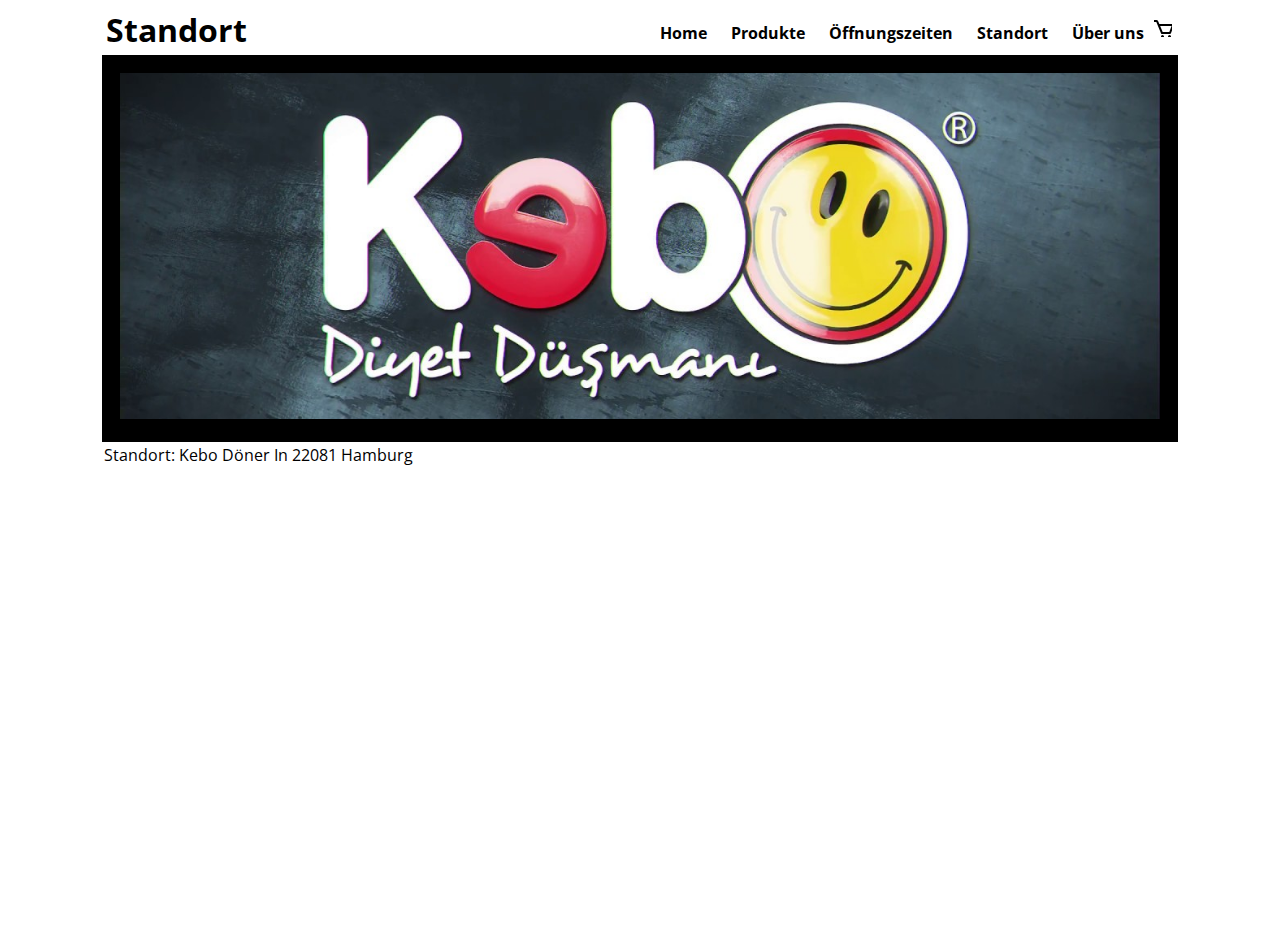
==== Standort.html @ 755d3f75 "seite" ====
<!DOCTYPE html>
<html lang="de">
<head>
    <meta charset="UTF-8">
    <meta http-equiv="X-UA-Compatible" content="IE=edge">
    <meta name="viewport" content="width=device-width, initial-scale=1.0">
    <title>Standort</title>
    <link rel="preconnect" href="https://fonts.googleapis.com">
<link rel="preconnect" href="https://fonts.gstatic.com" crossorigin>
<link href="https://fonts.googleapis.com/css2?family=Open+Sans:ital,wght@0,300;0,400;0,500;0,600;0,700;0,800;1,300;1,400;1,500;1,600;1,700;1,800&display=swap" rel="stylesheet">
  

<style>
    .header-image{
        width: 100%;
        height: 350px;
        object-fit: cover;
    }

body {
    font-family: 'Open Sans', sans-serif;
    padding-left: 100px;
    padding-right: 100px;
}

.image-container{
    background-color: black;
    padding: 16px;
}
.navbar{
    display: flex;
    justify-content: space-between;
    align-items: center;
}
a {
 color: black;
 text-decoration: none;
 margin-left: 16px;
 font-weight: bold;
}
a:hover{
    text-decoration: underline;
}
.Öffnungszeiten{
    color: black;
 text-decoration: none;
 margin-left: 16px;
 font-weight: bold;
 width: 100px;
 height: 100px;
 margin-top: 16px;
}
*{
	margin: 0;
	padding: 2px;;
	box-sizing: border-box;
}
</style>
</head>
<body>
    <div class="navbar">
    
    <h1>
        Standort
        </h1>
        <div>
            <a href="index.html">Home</a>
            <a href="#">Produkte</a>
            <a href="öffnungszeiten.html">Öffnungszeiten</a>
            <a href="Standort.html">Standort</a>
            <a href="Über uns.html">Über uns</a>
            <svg xmlns="http://www.w3.org/2000/svg" width="24" height="24" style="fill: rgba(0, 0, 0, 1);transform: 0; "><path d="M21.822 7.431A1 1 0 0 0 21 7H7.333L6.179 4.23A1.994 1.994 0 0 0 4.333 3H2v2h2.333l4.744 11.385A1 1 0 0 0 10 17h8c.417 0 .79-.259.937-.648l3-8a1 1 0 0 0-.115-.921zM17.307 15h-6.64l-2.5-6h11.39l-2.25 6z"></path><circle cx="10.5" cy="19.5" r="1.5"></circle><circle cx="17.5" cy="19.5" r="1.5"></circle></svg>
        </div>
        
    

        </div>
        <div class="image-container">
        <img class="header-image" src="header.jpg">
    </div>
    <div class="text-container">
        Standort: Kebo Döner In 22081 Hamburg
    </div>
<div class="karte">
    <iframe src="https://www.google.com/maps/embed?pb=!1m18!1m12!1m3!1d2368.7960870474967!2d10.03946351572713!3d53.579255764941166!2m3!1f0!2f0!3f0!3m2!1i1024!2i768!4f13.1!3m3!1m2!1s0x47b1894a649ec1bb%3A0x8028f8f1b847682b!2sKebo%20D%C3%B6ner!5e0!3m2!1sde!2sde!4v1651374557503!5m2!1sde!2sde" width="600" height="450" style="border:0;" allowfullscreen="" loading="lazy" referrerpolicy="no-referrer-when-downgrade"></iframe>
</div>
</body>
</html>
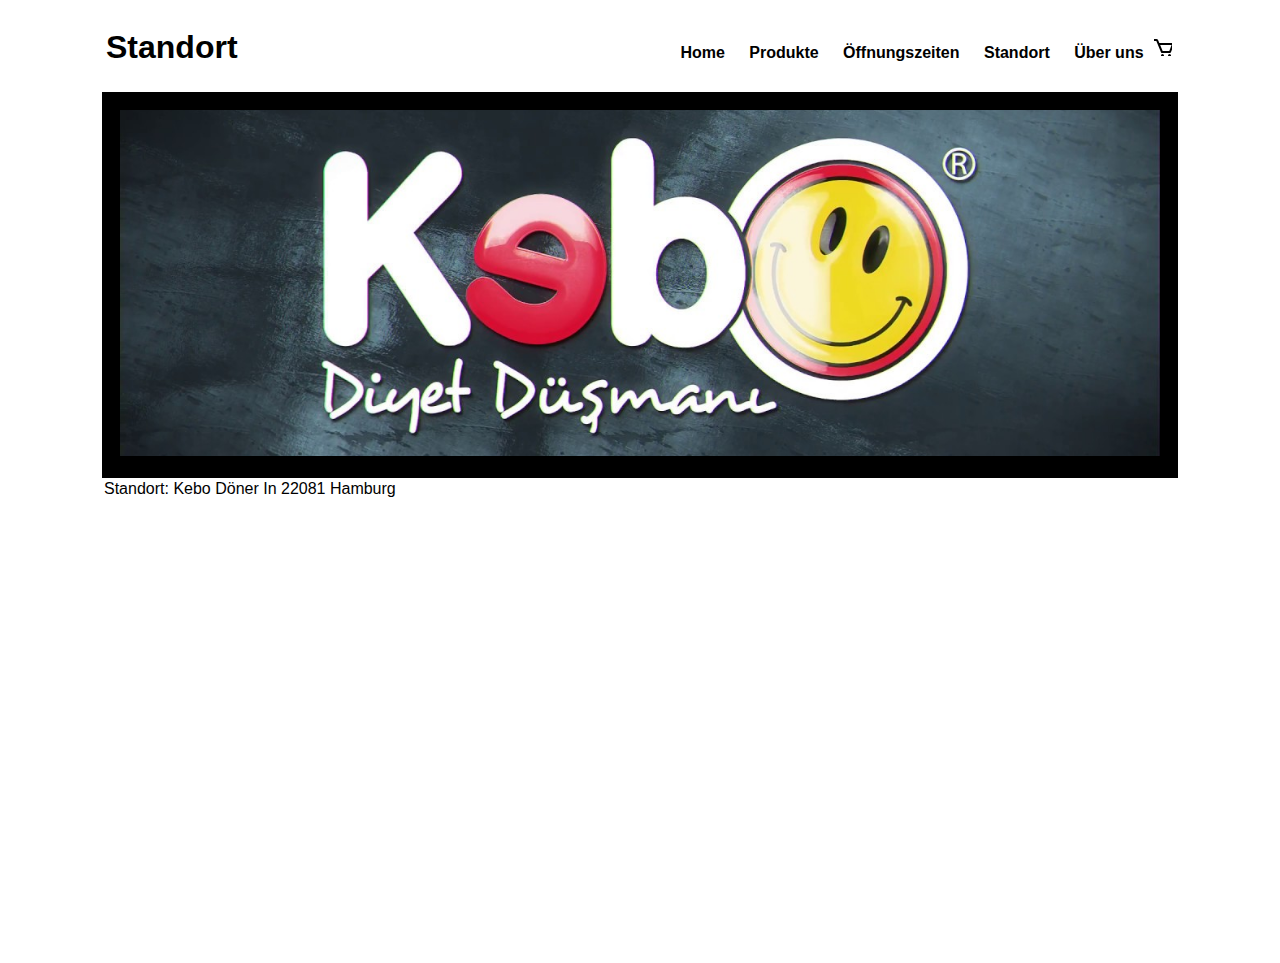
==== commit 32a0473a: "Clearer | Folders & Errors | Windows 10 Icon Support" ====
--- a/Standort.html
+++ b/Standort.html
@@ -1,88 +1,57 @@
-<!DOCTYPE html>
-<html lang="de">
-<head>
-    <meta charset="UTF-8">
-    <meta http-equiv="X-UA-Compatible" content="IE=edge">
-    <meta name="viewport" content="width=device-width, initial-scale=1.0">
-    <title>Standort</title>
-    <link rel="preconnect" href="https://fonts.googleapis.com">
-<link rel="preconnect" href="https://fonts.gstatic.com" crossorigin>
-<link href="https://fonts.googleapis.com/css2?family=Open+Sans:ital,wght@0,300;0,400;0,500;0,600;0,700;0,800;1,300;1,400;1,500;1,600;1,700;1,800&display=swap" rel="stylesheet">
-  
-
-<style>
-    .header-image{
-        width: 100%;
-        height: 350px;
-        object-fit: cover;
-    }
-
-body {
-    font-family: 'Open Sans', sans-serif;
-    padding-left: 100px;
-    padding-right: 100px;
-}
-
-.image-container{
-    background-color: black;
-    padding: 16px;
-}
-.navbar{
-    display: flex;
-    justify-content: space-between;
-    align-items: center;
-}
-a {
- color: black;
- text-decoration: none;
- margin-left: 16px;
- font-weight: bold;
-}
-a:hover{
-    text-decoration: underline;
-}
-.Öffnungszeiten{
-    color: black;
- text-decoration: none;
- margin-left: 16px;
- font-weight: bold;
- width: 100px;
- height: 100px;
- margin-top: 16px;
-}
-*{
-	margin: 0;
-	padding: 2px;;
-	box-sizing: border-box;
-}
-</style>
-</head>
-<body>
-    <div class="navbar">
-    
-    <h1>
-        Standort
-        </h1>
-        <div>
-            <a href="index.html">Home</a>
-            <a href="#">Produkte</a>
-            <a href="öffnungszeiten.html">Öffnungszeiten</a>
-            <a href="Standort.html">Standort</a>
-            <a href="Über uns.html">Über uns</a>
-            <svg xmlns="http://www.w3.org/2000/svg" width="24" height="24" style="fill: rgba(0, 0, 0, 1);transform: 0; "><path d="M21.822 7.431A1 1 0 0 0 21 7H7.333L6.179 4.23A1.994 1.994 0 0 0 4.333 3H2v2h2.333l4.744 11.385A1 1 0 0 0 10 17h8c.417 0 .79-.259.937-.648l3-8a1 1 0 0 0-.115-.921zM17.307 15h-6.64l-2.5-6h11.39l-2.25 6z"></path><circle cx="10.5" cy="19.5" r="1.5"></circle><circle cx="17.5" cy="19.5" r="1.5"></circle></svg>
-        </div>
-        
-    
-
-        </div>
-        <div class="image-container">
-        <img class="header-image" src="header.jpg">
-    </div>
-    <div class="text-container">
-        Standort: Kebo Döner In 22081 Hamburg
-    </div>
-<div class="karte">
-    <iframe src="https://www.google.com/maps/embed?pb=!1m18!1m12!1m3!1d2368.7960870474967!2d10.03946351572713!3d53.579255764941166!2m3!1f0!2f0!3f0!3m2!1i1024!2i768!4f13.1!3m3!1m2!1s0x47b1894a649ec1bb%3A0x8028f8f1b847682b!2sKebo%20D%C3%B6ner!5e0!3m2!1sde!2sde!4v1651374557503!5m2!1sde!2sde" width="600" height="450" style="border:0;" allowfullscreen="" loading="lazy" referrerpolicy="no-referrer-when-downgrade"></iframe>
-</div>
-</body>
-</html>+<!doctype html>
+<html class="no-js" lang="">
+
+<head>
+  <meta charset="utf-8">
+  <title>Döner</title>
+  <meta name="description" content="">
+  <meta name="viewport" content="width=device-width, initial-scale=1">
+
+  <meta property="og:title" content="">
+  <meta property="og:type" content="">
+  <meta property="og:url" content="">
+  <meta property="og:image" content="">
+
+  <link rel="manifest" href="site.webmanifest">
+  <link rel="apple-touch-icon" href="icon.png">
+
+  <link rel="stylesheet" href="css/Standort.css">
+  <link rel="stylesheet" href="css/normalize.css">
+
+</head>
+<body>
+<div class="navbar">
+
+  <h1>
+    Standort
+  </h1>
+  <div>
+    <a href="index.html">Home</a>
+    <a href="#">Produkte</a>
+    <a href="öffnungszeiten.html">Öffnungszeiten</a>
+    <a href="Standort.html">Standort</a>
+    <a href="Über uns.html">Über uns</a>
+    <svg xmlns="http://www.w3.org/2000/svg" width="24" height="24" style="fill: rgba(0, 0, 0, 1);transform: 0; ">
+      <path
+        d="M21.822 7.431A1 1 0 0 0 21 7H7.333L6.179 4.23A1.994 1.994 0 0 0 4.333 3H2v2h2.333l4.744 11.385A1 1 0 0 0 10 17h8c.417 0 .79-.259.937-.648l3-8a1 1 0 0 0-.115-.921zM17.307 15h-6.64l-2.5-6h11.39l-2.25 6z"></path>
+      <circle cx="10.5" cy="19.5" r="1.5"></circle>
+      <circle cx="17.5" cy="19.5" r="1.5"></circle>
+    </svg>
+  </div>
+
+
+</div>
+<div class="image-container">
+  <img class="header-image" src="img/header.jpg">
+</div>
+<div class="text-container">
+  Standort: Kebo Döner In 22081 Hamburg
+</div>
+<div class="karte">
+  <iframe
+    src="https://www.google.com/maps/embed?pb=!1m18!1m12!1m3!1d2368.7960870474967!2d10.03946351572713!3d53.579255764941166!2m3!1f0!2f0!3f0!3m2!1i1024!2i768!4f13.1!3m3!1m2!1s0x47b1894a649ec1bb%3A0x8028f8f1b847682b!2sKebo%20D%C3%B6ner!5e0!3m2!1sde!2sde!4v1651374557503!5m2!1sde!2sde"
+    width="600" height="450" style="border:0;" allowfullscreen="" loading="lazy"
+    referrerpolicy="no-referrer-when-downgrade"></iframe>
+</div>
+</body>
+</html>
--- a/css/Standort.css
+++ b/css/Standort.css
@@ -0,0 +1,49 @@
+.header-image {
+  width: 100%;
+  height: 350px;
+  object-fit: cover;
+}
+
+body {
+  font-family: 'Open Sans', sans-serif;
+  padding-left: 100px;
+  padding-right: 100px;
+}
+
+.image-container {
+  background-color: black;
+  padding: 16px;
+}
+
+.navbar {
+  display: flex;
+  justify-content: space-between;
+  align-items: center;
+}
+
+a {
+  color: black;
+  text-decoration: none;
+  margin-left: 16px;
+  font-weight: bold;
+}
+
+a:hover {
+  text-decoration: underline;
+}
+
+.Öffnungszeiten {
+  color: black;
+  text-decoration: none;
+  margin-left: 16px;
+  font-weight: bold;
+  width: 100px;
+  height: 100px;
+  margin-top: 16px;
+}
+
+* {
+  margin: 0;
+  padding: 2px;;
+  box-sizing: border-box;
+}
